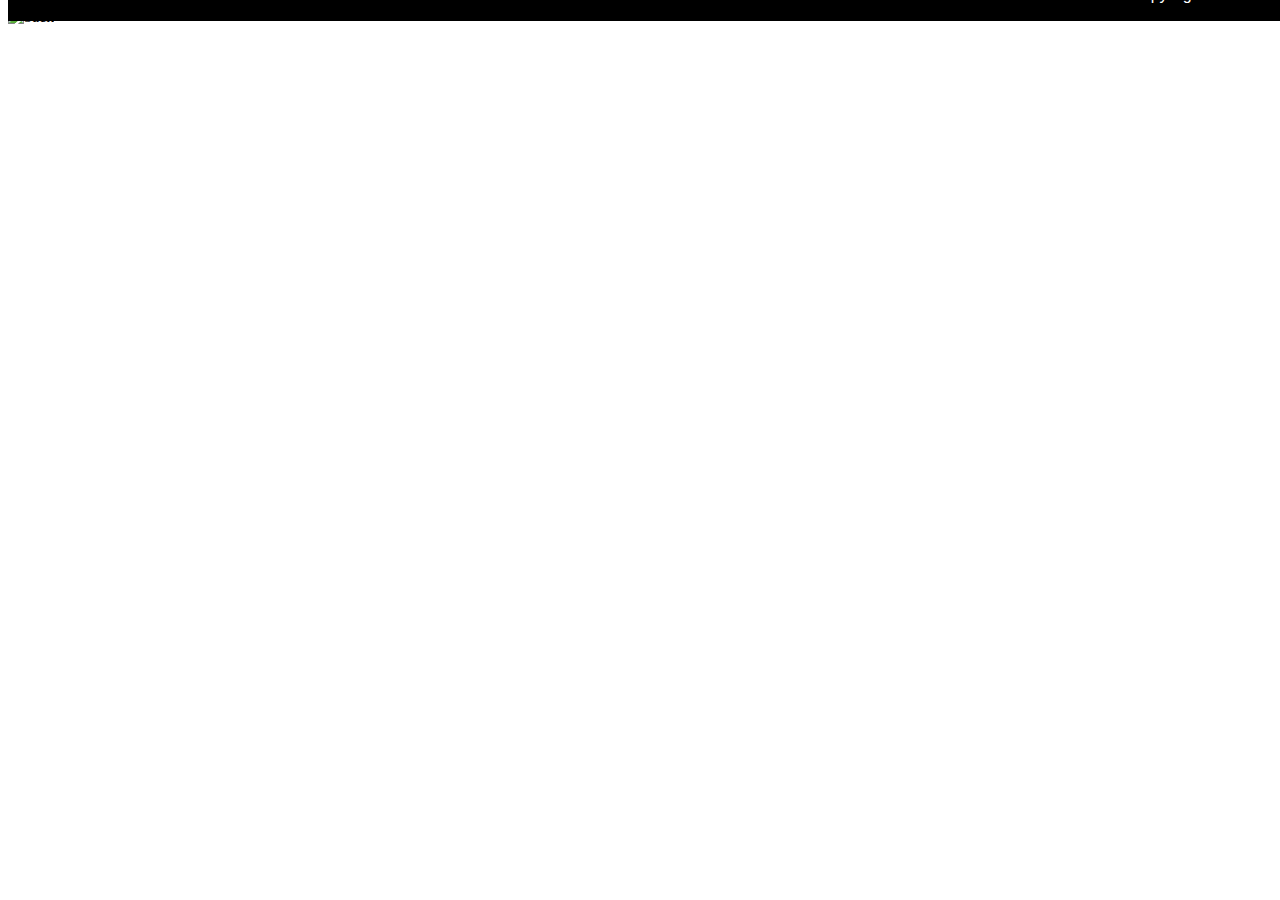
==== login.html @ 611a1958 "added new files" ====
<!DOCTYPE html>
<html>
	<head>
		<title>College Fest</title>
		<link rel="stylesheet" type="text/css" href="index.css"></link>
	</head>
	<body>
	<script src="index.js"></script>
		<img src="C:/Users/PAT/Documents/GitHub/DISQHackathon/image.jpg" width="100%" height="640px" alt="back" name="back" id="im1"></img>
		<header>
			<h1>COLLEGE FEST 2016 - 2017</h1>
			<span id="date"></span>
			<script>
				var d = new Date();
				document.getElementById('date').innerHTML=d.toUTCString();
			</script>
			<a id="home" href="index.html">HOME</a>
		</header>
		<section id="log">
		</section>
		<div class="card1">
			<img src="C:/Users/PAT/Documents/GitHub/DISQHackathon/log.png" alt="duet" style="width:100%" id="dance">
			<div class="container">
				<input type="text" id="uname" placeholder="Username"></input>
				<input type="password" id="password" placeholder="Password"></input>
				<a id="logg" value="Login" href="index.html" onclick="login()">LOGIN</a>
			</div>
		</div>
		<footer>
			<img src="C:/Users/PAT/Documents/GitHub/DISQHackathon/fb.png" width="50px" height="50px" alt="facebook" name="facebook" id="fb"></img>
			<img src="C:/Users/PAT/Documents/GitHub/DISQHackathon/tw.png" width="35px" height="35px" alt="twitter" name="twitter" id="tw"></img>
			<img src="C:/Users/PAT/Documents/GitHub/DISQHackathon/cpy.png" width="35px" height="35px" alt="copy" name="copy" id="cp"></img>
			<span id="sp1">All CopyRights Reserved</span>
		</footer>
	</body>
</html>
---- index.css ----
header {
	position: absolute;
	width: 90%;
	height: 60px;
	margin-top: -600px;
	background-color: black;
}
h1 {
	color: #ffffff;
	font-family: 'Impact', 'Charcoal', sans-serif;
	font-size: 40px;
	font-weight: 300;
	margin-left: 450px;
	margin-top: -15px;
}
#uname {
	margin-top: 10px;
	position: absolute;
	display: inline-block;
	width: 250px;
	height: 30px;
}
#password {
	margin-top: 70px;
	position: absolute;
	display: inline-block;
	width: 250px;
	height: 30px;
}
#logg {
	position: absolute;
	margin-top: 140px;
	text-decoration: none;
	cursor: pointer;
}
#subscribe {
	position: absolute;
	background: white;
	opacity: 0.7;
    filter: alpha(opacity=50);
	width: 700px;
	height: 470px;
	margin-top: -530px;
	margin-left: 310px;
	border-radius: 5px;
}
#log {
	position: absolute;
	background: white;
	opacity: 0.7;
    filter: alpha(opacity=50);
	width: 700px;
	height: 470px;
	margin-top: -530px;
	margin-left: 310px;
	border-radius: 5px;
}
#Events {
	position: absolute;
	background: white;
	opacity: 0.7;
    filter: alpha(opacity=50);
	width: 430px;
	height: 470px;
	margin-top: -530px;
	margin-left: 10px;
	border-radius: 5px;
}
#Schedule {
	position: absolute;
	background: white;
	opacity: 0.7;
    filter: alpha(opacity=50);
	width: 440px;
	height: 470px;
	margin-top: -530px;
	margin-left: 450px;
	border-radius: 5px;
}
#Location {
	position: absolute;
	background: white;
	opacity: 0.7;
    filter: alpha(opacity=50);
	width: 440px;
	height: 470px;
	margin-top: -530px;
	margin-left: 900px;
	border-radius: 5px;
}
#eve {
	position: absolute;
	color: #ffffff;
	margin-top: -510px;
	margin-left: 165px;
	font-family: 'Lato',sans-serif;
}
#loc {
	position: absolute;
	color: #ffffff;
	margin-top: -510px;
	margin-left: 1055px;
	font-family: 'Lato',sans-serif;
}
#sch {
	position: absolute;
	color: #ffffff;
	margin-top: -510px;
	margin-left: 590px;
	font-family: 'Lato',sans-serif;
}
footer {
	position: absolute;
	width: 1300px;
	height: 35px;	
	background-color: black;
	margin-top: -40px;
}
#fb {
	position: absolute;
	margin-top: -13px;
	margin-left: 20px;
	cursor: pointer;
}
#tw {
	margin-top: -5px;
	position: absolute;
	margin-left: 80px;
	cursor: pointer;
}
#cp {
	position: absolute;
	margin-left: 1050px;
	margin-top: -5px;
}
#sp1 {
	position: absolute;
	font-family: 'Lato',sans-serif;
	color: #ffffff;
	margin-left: 1100px;
}
#date {
	display: block;
	position: absolute;
	width: 250px;
	height: 30px;
	color: white;
	margin-left: 1100px;
	margin-top: -60px;
}
#home {
	text-decoration: none;
	cursor: pointer;
	position: absolute;
	color: white;
	font-family: 'Lato',sans-serif;
	margin-left: 15px;
	margin-top: -50px;
	font-size: 20px;
}
#login {
	text-decoration: none;
	cursor: pointer;
	position: absolute;
	color: white;
	font-family: 'Lato',sans-serif;
	margin-left: 15px;
	margin-top: -50px;
	font-size: 20px;
}
#eve1 {
	position: absolute;
	margin-top: -470px;
	margin-left: 20px;
}
#eve2 {
	position: absolute;
	margin-top: -410px;
	margin-left: 20px;
}
#eve3 {
	position: absolute;
	margin-top: -350px;
	margin-left: 20px;
}
#eve4 {
	position: absolute;
	margin-top: -290px;
	margin-left: 20px;
}
#eve5 {
	position: absolute;
	margin-top: -230px;
	margin-left: 20px;
}
#eve6 {
	position: absolute;
	margin-top: -170px;
	margin-left: 20px;
}
#eve7 {
	position: absolute;
	margin-top: -110px;
	margin-left: 20px;
}
#sch1 {
	position: absolute;
	margin-top: -470px;
	margin-left: 470px;
}
#sch2 {
	position: absolute;
	margin-top: -410px;
	margin-left: 470px;
}
#sch3 {
	position: absolute;
	margin-top: -350px;
	margin-left: 470px;
}
#sch4 {
	position: absolute;
	margin-top: -290px;
	margin-left: 470px;
}
#sch5 {
	position: absolute;
	margin-top: -230px;
	margin-left: 470px;
}
#sch6 {
	position: absolute;
	margin-top: -170px;
	margin-left: 470px;
}
#sch7 {
	position: absolute;
	margin-top: -110px;
	margin-left: 470px;
}
#loc1 {
	position: absolute;
	margin-top: -470px;
	margin-left: 920px;
}
#loc2 {
	position: absolute;
	margin-top: -410px;
	margin-left: 920px;
}
#loc3 {
	position: absolute;
	margin-top: -350px;
	margin-left: 920px;
}
#loc4 {
	position: absolute;
	margin-top: -290px;
	margin-left: 920px;
}
#loc5 {
	position: absolute;
	margin-top: -230px;
	margin-left: 920px;
}
#loc6 {
	position: absolute;
	margin-top: -170px;
	margin-left: 920px;
}
#loc7 {
	position: absolute;
	margin-top: -110px;
	margin-left: 920px;
}
#sub {
	cursor: pointer;
	display: inline-block;
	width: 100px;
	height: 30px;
	position: absolute;
}
.card1 {
	opacity: 1;
	border-radius: 5px;
	position: absolute;
	width: 300px;
	height: 300px;
	box-shadow: 0 4px 8px 0 rgba(0,0,0,0.2);
    transition: 0.3s;
	margin-top: -440px;
	margin-left: 500px;
}
.card1:hover {
	box-shadow: 0 8px 16px 0 rgba(0,0,0,0.2);
}
.container {
	padding: 2px 16px;
}
.card {
	text-decoration: none;
	opacity: 0.78;
    filter: alpha(opacity=50);
	font-family: 'Lato',sans-serif;
	display: inline-block;
	cursor: pointer;
	position: absolute;
	background: gray;
	box-shadow: 0 4px 8px 0 rgba(0,0,0,0.2);
    transition: 0.3s;
	padding: 10px 10px 10px 10px;
	width: 380px;
}
.card:hover {
	box-shadow: 0 8px 16px 0 rgba(0,0,0,0.2);
}
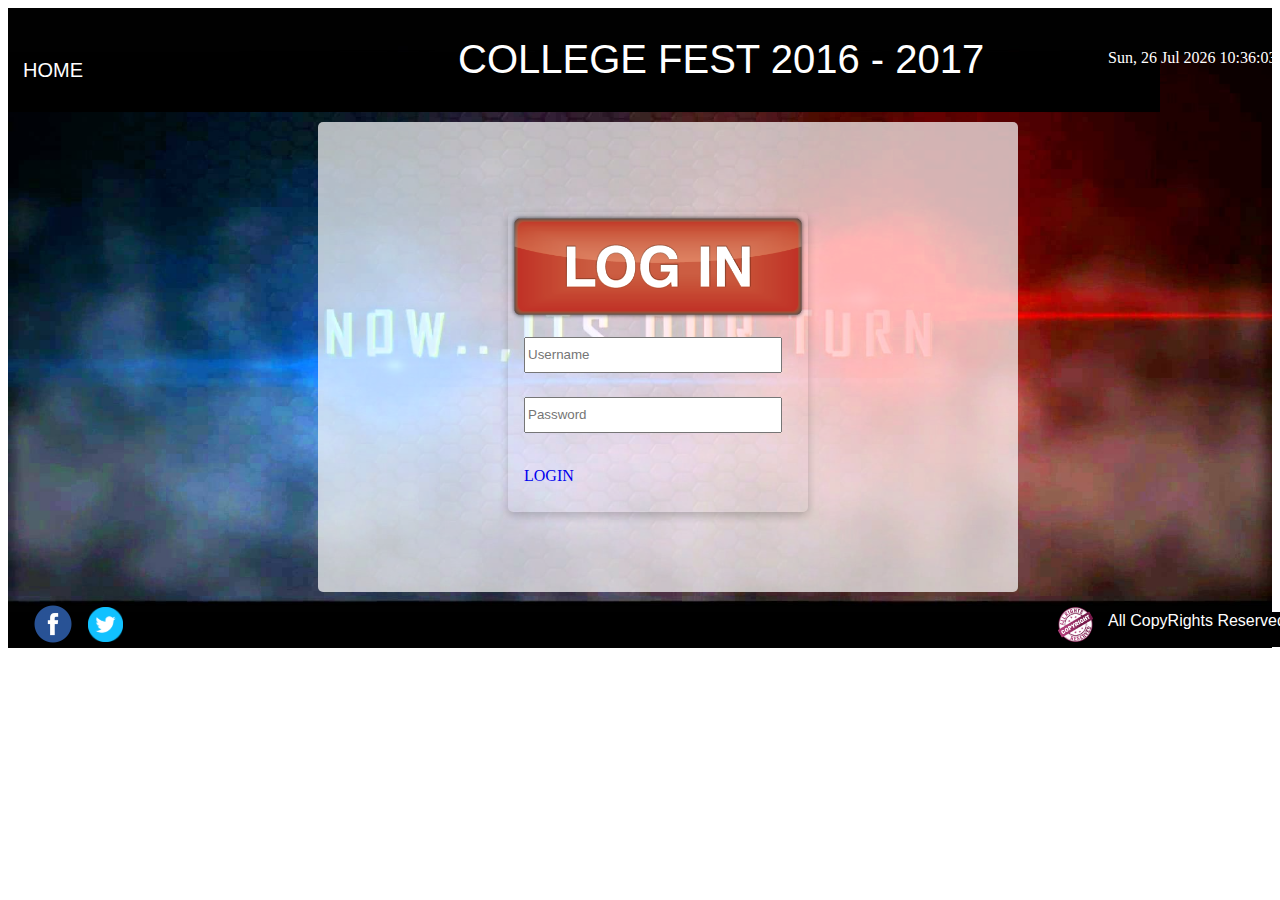
==== commit 68f0f346: "changed paths" ====
--- a/login.html
+++ b/login.html
@@ -6,7 +6,7 @@
 	</head>
 	<body>
 	<script src="index.js"></script>
-		<img src="C:/Users/PAT/Documents/GitHub/DISQHackathon/image.jpg" width="100%" height="640px" alt="back" name="back" id="im1"></img>
+		<img src="./image.jpg" width="100%" height="640px" alt="back" name="back" id="im1"></img>
 		<header>
 			<h1>COLLEGE FEST 2016 - 2017</h1>
 			<span id="date"></span>
@@ -19,7 +19,7 @@
 		<section id="log">
 		</section>
 		<div class="card1">
-			<img src="C:/Users/PAT/Documents/GitHub/DISQHackathon/log.png" alt="duet" style="width:100%" id="dance">
+			<img src="./log.png" alt="duet" style="width:100%" id="dance">
 			<div class="container">
 				<input type="text" id="uname" placeholder="Username"></input>
 				<input type="password" id="password" placeholder="Password"></input>
@@ -27,9 +27,9 @@
 			</div>
 		</div>
 		<footer>
-			<img src="C:/Users/PAT/Documents/GitHub/DISQHackathon/fb.png" width="50px" height="50px" alt="facebook" name="facebook" id="fb"></img>
-			<img src="C:/Users/PAT/Documents/GitHub/DISQHackathon/tw.png" width="35px" height="35px" alt="twitter" name="twitter" id="tw"></img>
-			<img src="C:/Users/PAT/Documents/GitHub/DISQHackathon/cpy.png" width="35px" height="35px" alt="copy" name="copy" id="cp"></img>
+			<img src="./fb.png" width="50px" height="50px" alt="facebook" name="facebook" id="fb"></img>
+			<img src="./tw.png" width="35px" height="35px" alt="twitter" name="twitter" id="tw"></img>
+			<img src="./cpy.png" width="35px" height="35px" alt="copy" name="copy" id="cp"></img>
 			<span id="sp1">All CopyRights Reserved</span>
 		</footer>
 	</body>
